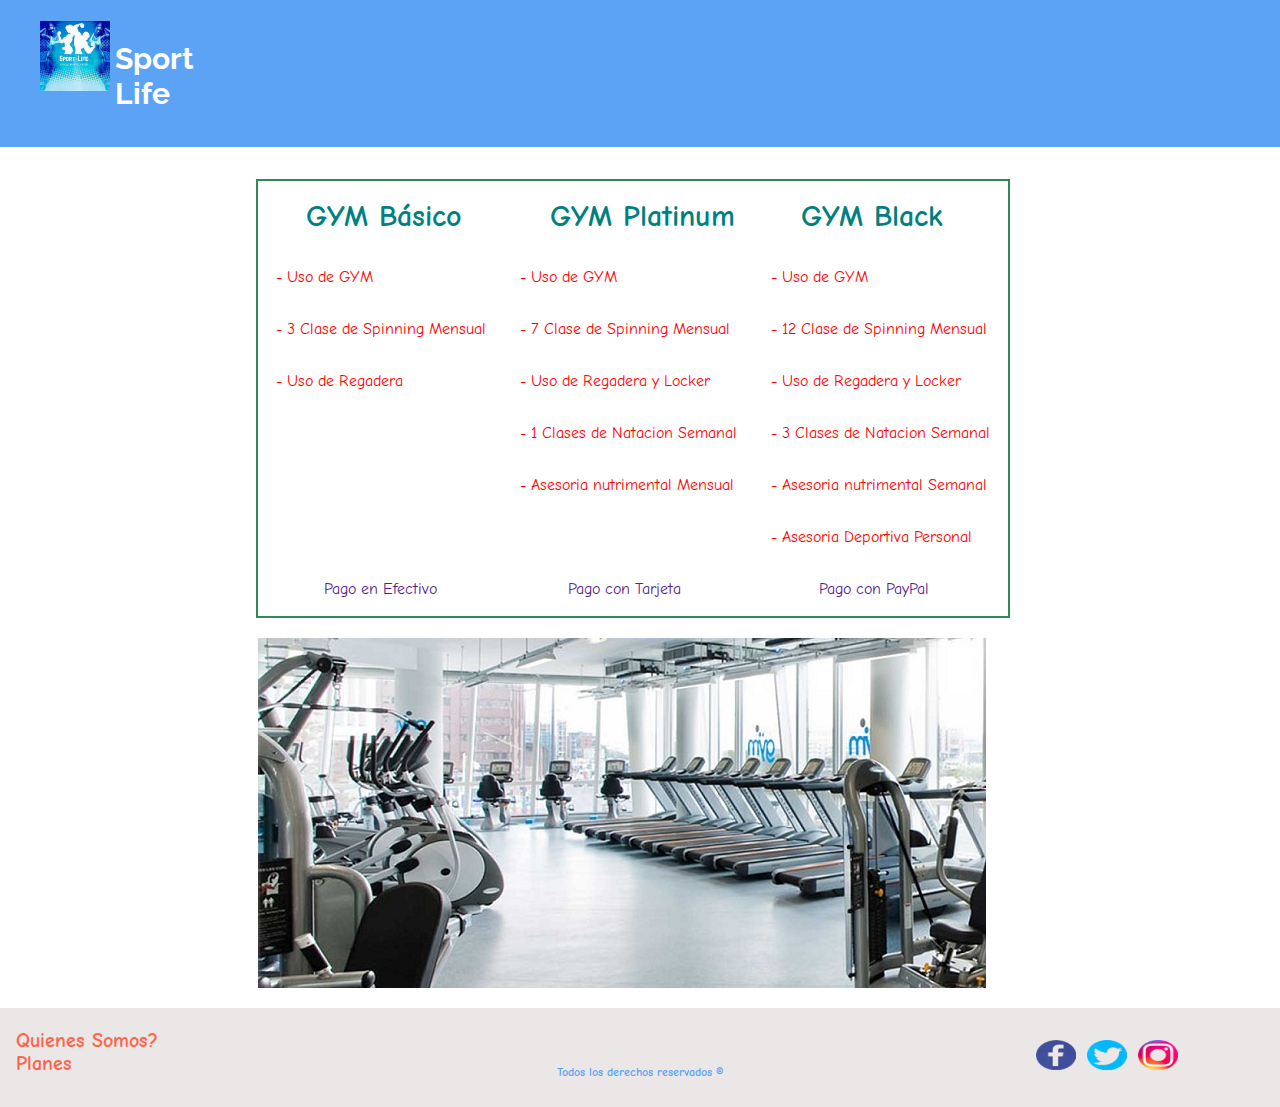
==== gym/gym.html @ 9cf94c99 "Cambios en index, maquetado de gym y cambios de nombre" ====
<!DOCTYPE html>
<html lang="es">
<head>
    <meta charset="UTF-8">
    <meta name="viewport" content="width=device-width, initial-scale=1.0">
    <title>Gym</title>
    <link rel="stylesheet" href="gym.css">
    <link href="https://fonts.googleapis.com/css?family=Comic+Neue|Raleway&display=swap" rel="stylesheet">
</head>
<body>
    <header>
        <figure>
            <img src="../image/logo.jgp">
            <h1>Sport Life</h1>
          </figure>
    </header>        

    <main>
        <div class="table">
            <table>
                <tr>
                    <td colspan="1"><strong>GYM Básico</strong></td>
                    <td><strong>GYM Platinum</strong></td>
                    <td><strong>GYM Black</strong></td>
                </tr>
                <tr>
                    <td>- Uso de GYM</td>
                    <td>- Uso de GYM</td>
                    <td>- Uso de GYM</td>
                </tr>
                <tr>
                    <td>- 3 Clase de Spinning Mensual</td>
                    <td>- 7 Clase de Spinning Mensual</td>
                    <td>- 12 Clase de Spinning Mensual</td>
                </tr>
                <tr>
                    <td>- Uso de Regadera</td>
                    <td>- Uso de Regadera y Locker</td>
                    <td>- Uso de Regadera y Locker</td>
                </tr>
                <tr>
                    <td></td>
                    <td>- 1 Clases de Natacion Semanal</td>
                    <td>- 3 Clases de Natacion Semanal</td>
                </tr>
                <tr>
                    <td></td>
                    <td>- Asesoria nutrimental Mensual</td>
                    <td>- Asesoria nutrimental Semanal</td>
                </tr>
                <tr>
                    <td></td>
                    <td></td>
                    <td>- Asesoria Deportiva Personal</td>
                </tr>
                <tr class="pay">
                    <td><a href="">Pago en Efectivo</a></td>
                    <td><a href="">Pago con Tarjeta</a></td>
                    <td><a href="">Pago con PayPal</a></td>
                </tr>
            </table>
        </div>

        <div>
            <figure>
                <img src="../image/gym.jpg">
            </figure>
        </div>
    </main>

    <footer>
        <section>
            <a href="">Quienes Somos?</a>
            <a href="">Planes</a>
          </section>
          <div>
            <figure>
              <a href="https://facebook.com"><img src="../image/face.png"></a>
            </figure>
            <figure>
              <a href="https://twitter.com"><img src="../image/twitter.png"></a>
            </figure>
            <figure>
              <a href="https://instagram.com"><img src="../image/insta.png"></a>
            </figure>
          </div>
          <p>Todos los derechos reservados &copy</p>
    </footer>
</body>
</html>
---- gym/gym.css ----
body{
    margin: 0;
    font-family: 'Comic Neue', cursive;
}

/* header */
header{
    background-color: rgb(92, 163, 245);
    color: white;
}

header figure{
    display: inline-block;
    margin-right: 0;
    width: 20%;
    padding-top: 5px;
}

header figure img {
    width: 70px;
    height: 70px;
  }

header figure h1{
    font-weight: bolder;
    display: inline-block;
    font-size: 30px;
    vertical-align: top;
    width: 140px;
    font-family: 'Raleway', sans-serif;
}

/* table */
main div.table{
    padding-left: 20%;
    padding-top: 2em;
}

main div table{
    display: inline-block;
    text-align: left;
    margin: 10 40% 10;
    border: seagreen solid 2px;
}
main div table tr td strong{
    color: teal;
    font-size: 30px;
    margin-left: 1em;
}

main div table tr td{
    color: red;
    padding: 1em;
}

main div table tr td a{
    text-decoration: none;
    text-align: end;
    margin-left: 3em;
}

main div figure{
    width: 300px;
    padding-left: 17%;
}

/* footer */
footer{
    background-color: rgb(236, 231, 231);
    font-weight: bolder;
    margin-bottom: 0;
    padding: 1em;
}

footer section{
    display: inline-block;
    width: 70%;
}

footer div{
    display: inline-block;
    width: 15%;
    padding-bottom: 5px;
    margin-left: 100px;
}

footer section a{
    text-decoration: none;
    font-size: 20px;
    color: tomato;
    display: block;
}

footer div figure{
    display: inline-block;
    margin-right: -35px;
}

footer div figure a img{
    width: 40px;
    height: 30px;
    display: inline-block;
}

footer p{
    text-align: center;
    color: rgb(92, 163, 245);
    font-size: 12px;
    margin-top: -30px;
}
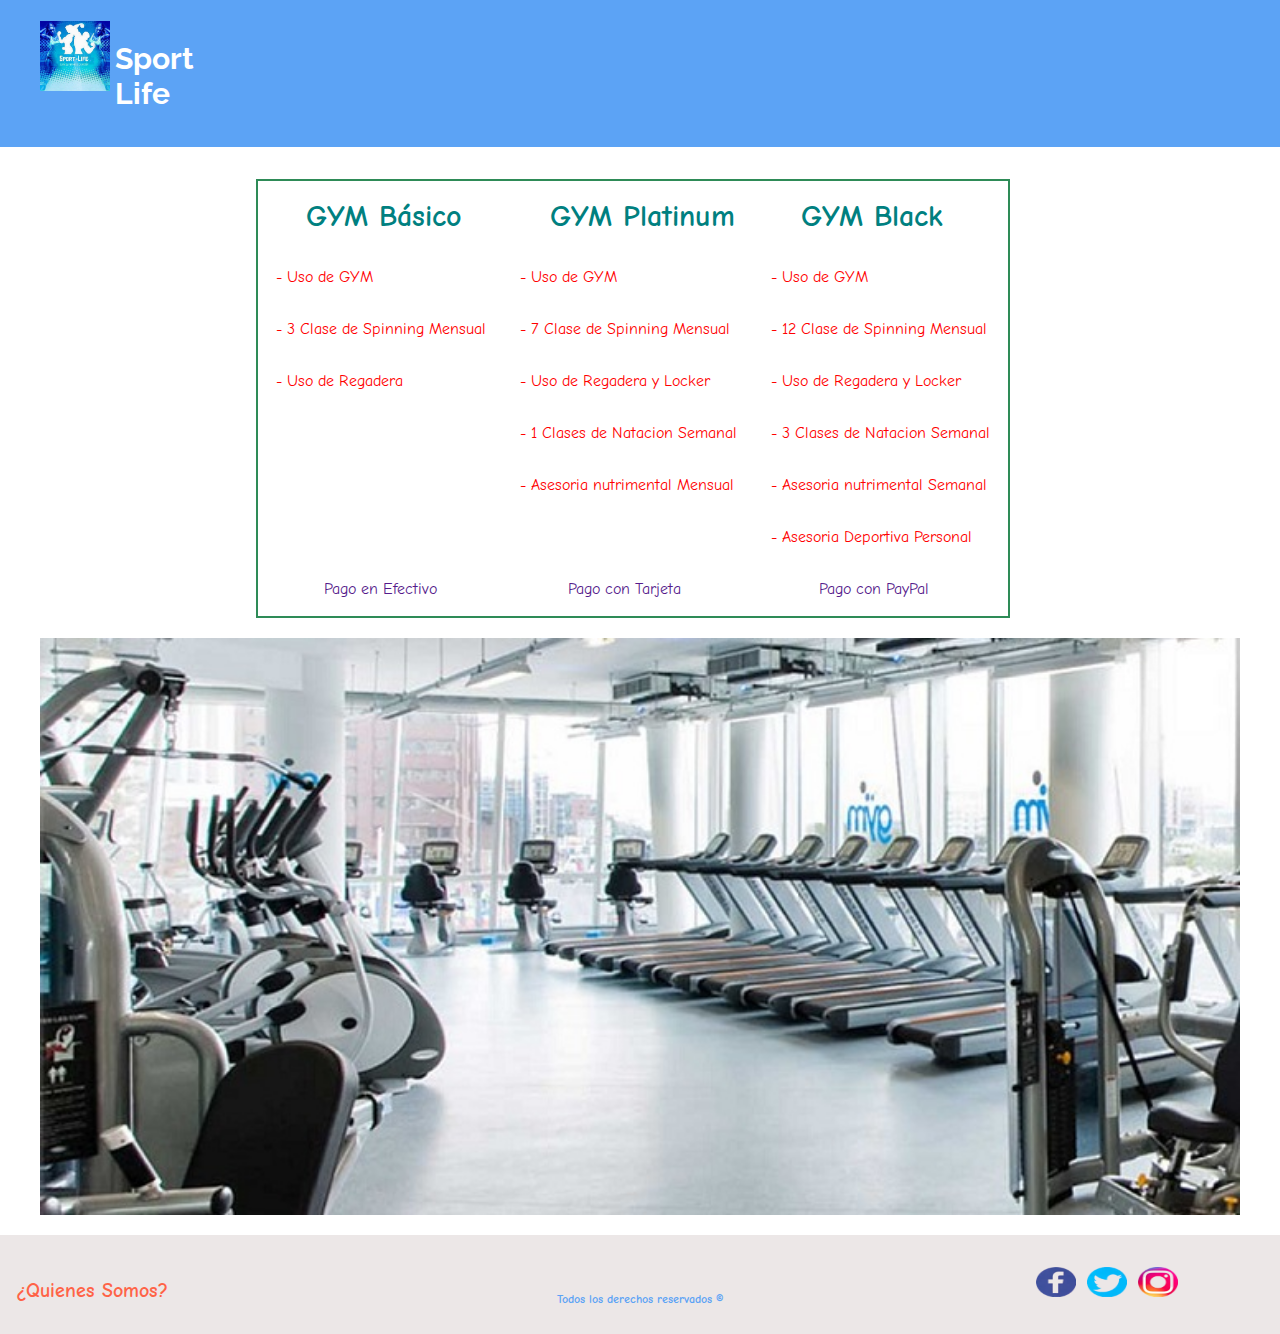
==== commit 3da567e6: "Cambios en principal y gym, footer, añadido de contacto, somos y ubicacion" ====
--- a/gym/gym.html
+++ b/gym/gym.html
@@ -10,7 +10,7 @@
 <body>
     <header>
         <figure>
-            <img src="../image/logo.jgp">
+             <a href="../index.html"><img src="../image/logo.jgp"></a>
             <h1>Sport Life</h1>
           </figure>
     </header>        
@@ -70,9 +70,8 @@
 
     <footer>
         <section>
-            <a href="">Quienes Somos?</a>
-            <a href="">Planes</a>
-          </section>
+            <a href="../index.html">¿Quienes Somos?</a>
+        </section>
           <div>
             <figure>
               <a href="https://facebook.com"><img src="../image/face.png"></a>
--- a/gym/gym.css
+++ b/gym/gym.css
@@ -16,7 +16,7 @@
     padding-top: 5px;
 }
 
-header figure img {
+header figure a img {
     width: 70px;
     height: 70px;
   }
@@ -36,32 +36,31 @@
     padding-top: 2em;
 }
 
-main div table{
+main div.table table{
     display: inline-block;
     text-align: left;
     margin: 10 40% 10;
     border: seagreen solid 2px;
 }
-main div table tr td strong{
+main div.table table tr td strong{
     color: teal;
     font-size: 30px;
     margin-left: 1em;
 }
 
-main div table tr td{
+main div.table table tr td{
     color: red;
     padding: 1em;
 }
 
-main div table tr td a{
+main div.table table tr td a{
     text-decoration: none;
     text-align: end;
     margin-left: 3em;
 }
 
-main div figure{
-    width: 300px;
-    padding-left: 17%;
+main div figure img{
+    width: 100%;
 }
 
 /* footer */
